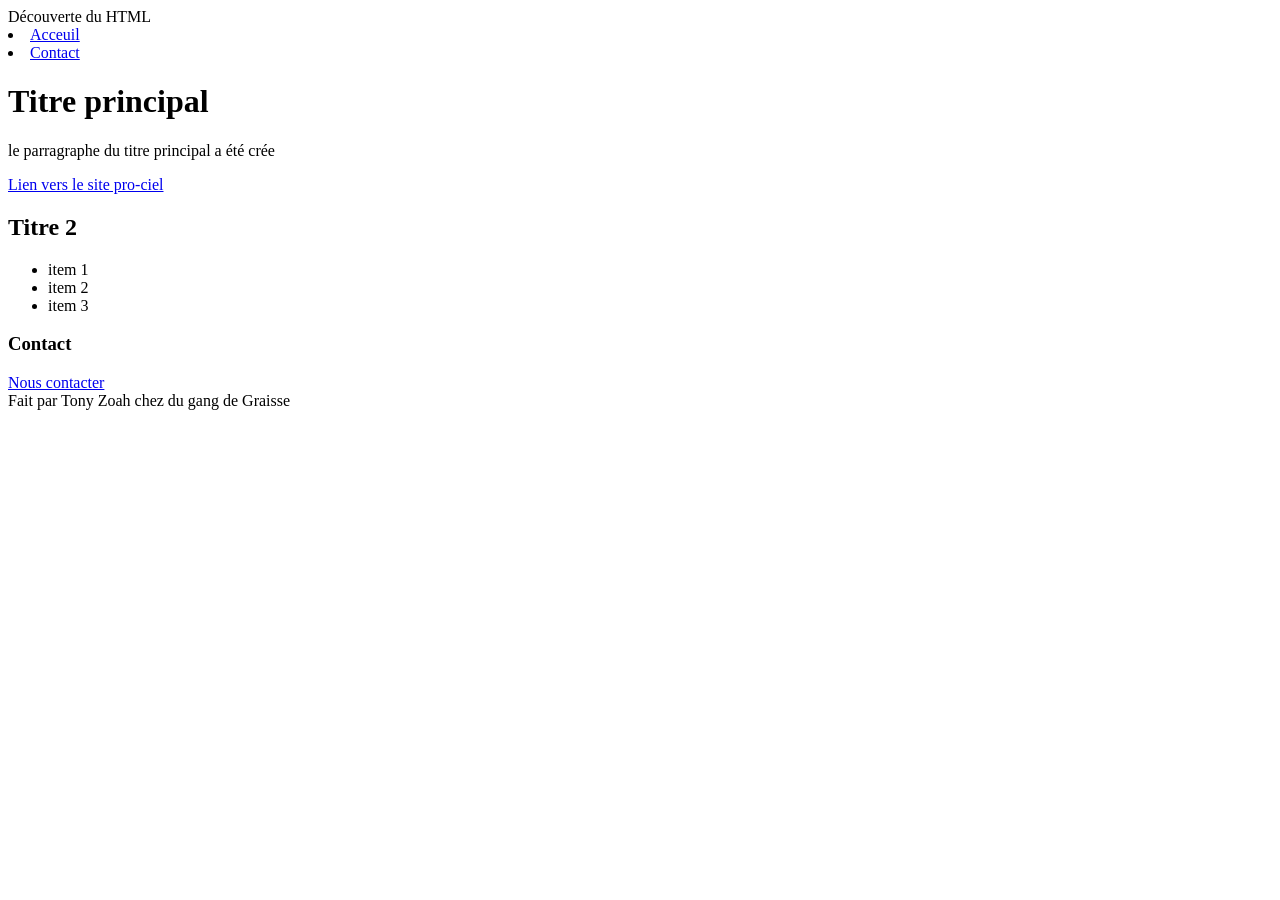
==== index.html @ db9badad "Création de nos premières pages html" ====
<!DOCTYPE html>
<html lang="en">

<head>
    <meta charset="UTF-8">
    <meta name="viewport" content="width=device-width, initial-scale=1.0">
    <title>Document</title>
</head>

<body>
    <header>Découverte du HTML</header>
    <nav>
        <li>
            <a href="index.html">Acceuil</a>
        </li>

        <li>
            <a href="contact.html">Contact</a>
        </li>

    </nav>
    <main>
        <h1>Titre principal</h1>
        <p>le parragraphe du titre principal a été crée</p>
        <a href="https://pro-ciel.netlify.app/premiere/html/cours">Lien vers le site pro-ciel</a>
        <img src="" alt="">
        <h2>Titre 2</h2>
        <ul>
            <li>item 1</li>
            <li>item 2</li>
            <li>item 3</li>
        </ul>
        <h3>Contact</h3>
        <a href="contact.html">Nous contacter</a>
    </main>
    <footer>
        Fait par Tony Zoah chez du gang de Graisse
    </footer>
</body>

</html>
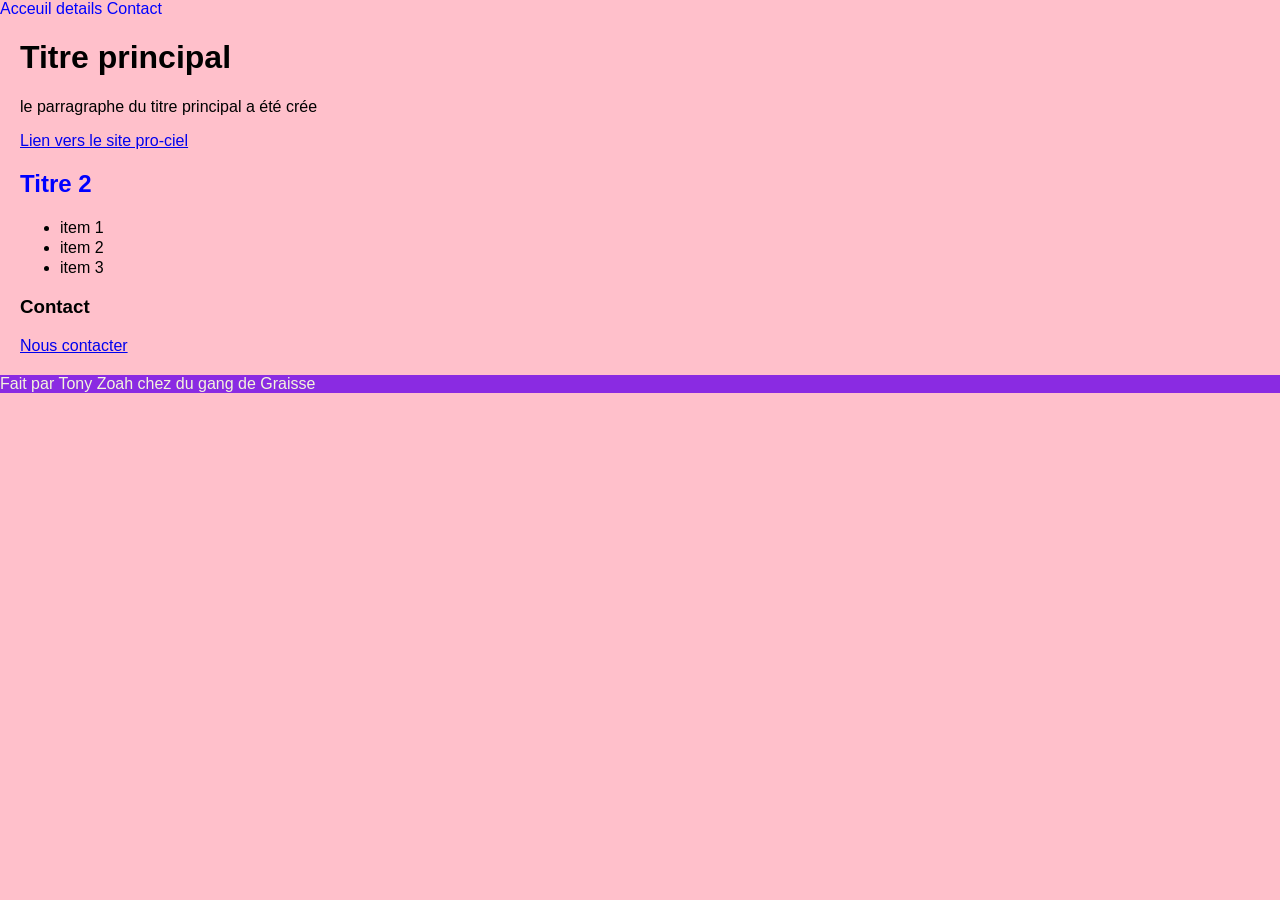
==== commit 895e85bd: "TP CSS" ====
--- a/index.html
+++ b/index.html
@@ -5,21 +5,20 @@
     <meta charset="UTF-8">
     <meta name="viewport" content="width=device-width, initial-scale=1.0">
     <title>Document</title>
+    <link rel="stylesheet" href="style.css">
 </head>
 
 <body>
-    <header>Découverte du HTML</header>
-    <nav>
-        <li>
+    <div>
+        <header>
+        <nav>
             <a href="index.html">Acceuil</a>
-        </li>
-
-        <li>
+            <a href="details.html">details</a>
             <a href="contact.html">Contact</a>
-        </li>
-
-    </nav>
+        </nav>
+    </header>
     <main>
+        
         <h1>Titre principal</h1>
         <p>le parragraphe du titre principal a été crée</p>
         <a href="https://pro-ciel.netlify.app/premiere/html/cours">Lien vers le site pro-ciel</a>
@@ -36,6 +35,8 @@
     <footer>
         Fait par Tony Zoah chez du gang de Graisse
     </footer>
+    </div>
+    
 </body>
 
 </html>
--- a/style.css
+++ b/style.css
@@ -0,0 +1,50 @@
+* { box-sizing: border-box; }
+body {
+    background-color: pink;
+    font-family: Arial, Helvetica, sans-serif;
+    color: black;
+    margin: 0;
+}
+
+.container {
+    max-width: 960px;
+    margin: 0 auto;
+    padding: 0 20px;
+}
+
+header {
+    display: flex;
+    justify-content: space-between;
+    align-items: center;
+}
+
+nav>a {
+    text-decoration: none;
+    color: blue;
+} 
+
+footer {
+    background-color: blueviolet;
+    color: beige;
+    align-items: center;
+    padding-bottom: 0;
+}
+
+main {
+    margin: 20px;
+
+}
+
+main>h2 {
+    color: blue;
+}
+
+li {
+    line-height: 20px;
+}
+
+@media screen {
+    
+} {
+    
+}
